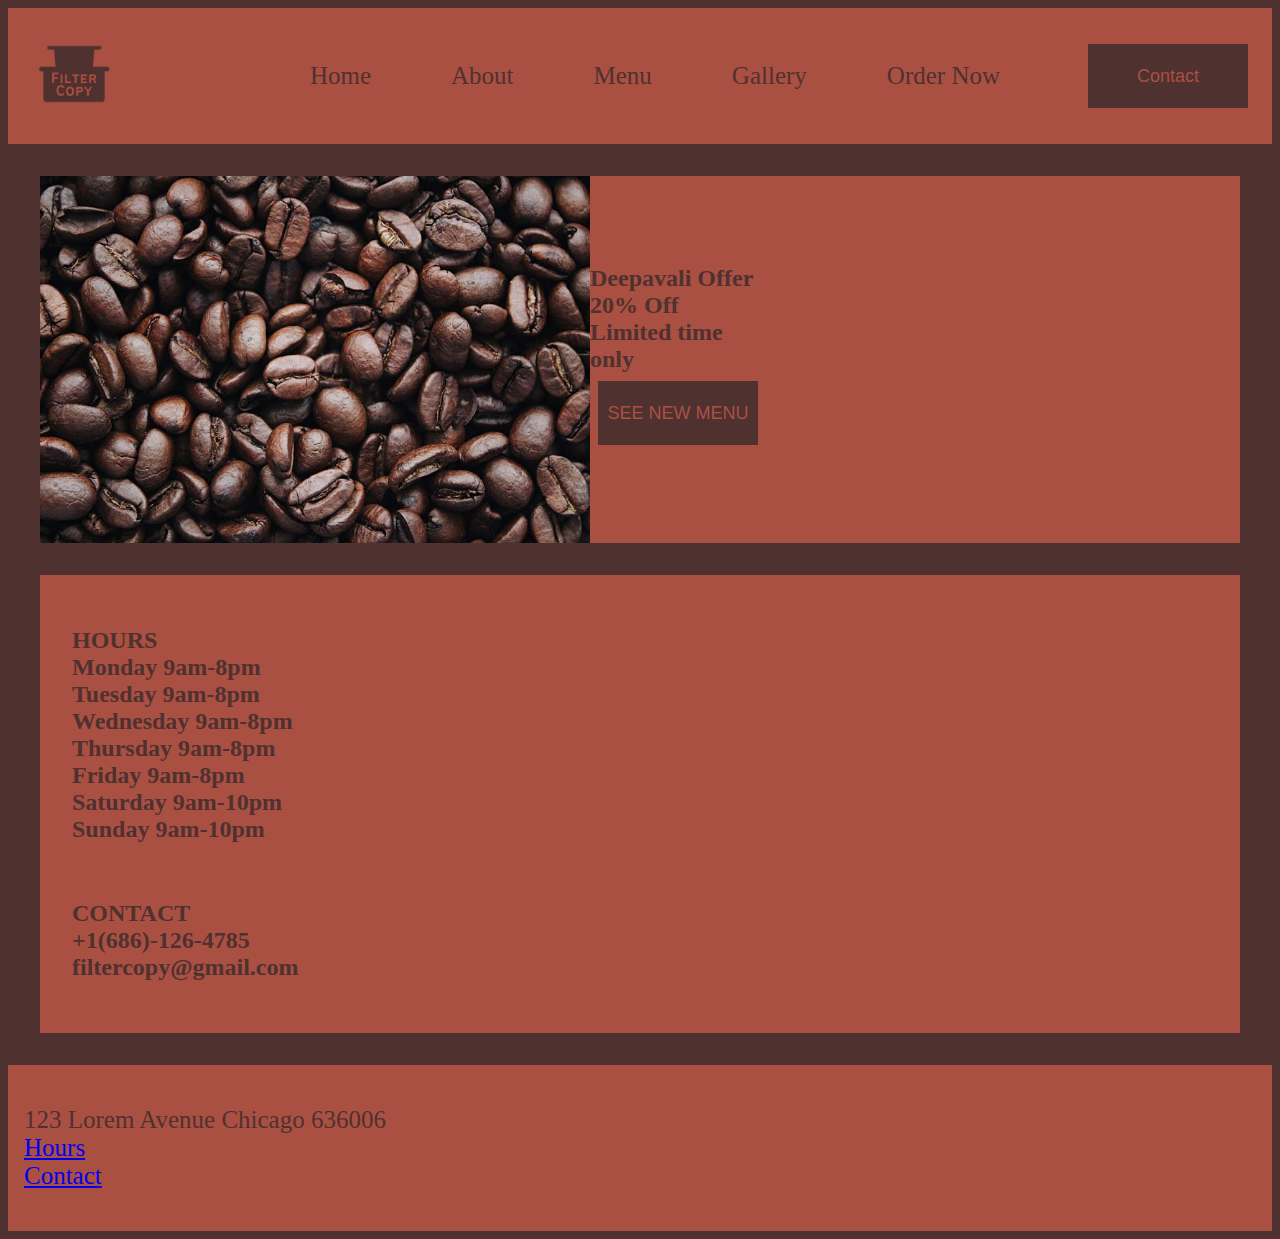
==== index.html @ 46a5beb3 "errors fized, client project complete" ====
<!DOCTYPE html>
<html lang="en">
<head>
    <meta charset="UTF-8">
    <meta name="viewport" content="width=device-width, initial-scale=1.0">

    <link rel="icon" type="image/png" href="favicon/favicon-96x96.png" sizes="96x96" />
    <link rel="icon" type="image/svg+xml" href="favicon/favicon.svg" />
    <link rel="shortcut icon" href="favicon/favicon.ico" />
    <link rel="apple-touch-icon" sizes="180x180" href="favicon/apple-touch-icon.png" />
    <meta name="apple-mobile-web-app-title" content="Filter copy" />
    <link rel="manifest" href="favicon/site.webmanifest" />

    <title>Filter Copy</title>
    <link rel="stylesheet" href="styles.css">

    <script src="scripts.js"></script>
</head>

<body>

    <div class="overlay toggle-nav">
        
    </div> 

    <header>
        <a href="index.html"> <img src="images/FilterCopy(3).jpg" width="100rem" alt="logo"> </a>

        <div class="hamburger" onclick="toggleNav()">
            <hr>
            <hr>
            <hr>
        </div>

        <nav class="toggle-nav">
            <a href="index.html">Home</a>
            <a href="about.html">About</a>
            <a href="menu.html">Menu</a>
            <a href="gallery.html">Gallery</a>
            <a href="order.html">Order Now</a>
            <a href="index.html#contact" class="contact-button"><button>Contact</button></a>
            <a href="index.html#contact" class="dontshow">Contact</a>
        </nav>
    </header>

    <main>
        <div class="coffeebeans">
            <img src="images/coffeebeans.jpg" width="550rem" class="coffeejpg" alt="coffee beans">
            <div class="org">
            <h2>
                Deepavali Offer
                <br>
                20% Off
                <br>
                Limited time only
                <br>
                <a href="menu.html">
                    <button>SEE NEW MENU</button>
                </a>
            </h2>
        </div>
        </div>
        
        <div class="hourscontact">
            <div id="hours" class="hours">
                <h2>HOURS
                <br>
                Monday       9am-8pm
                <br>
                Tuesday      9am-8pm
                <br>
                Wednesday    9am-8pm
                <br>
                Thursday     9am-8pm
                <br>
                Friday       9am-8pm
                <br>
                Saturday     9am-10pm
                <br>
                Sunday       9am-10pm</h2>
            </div>
            <br>
            <div id="contact">
                <h2>CONTACT<br>
                +1(686)-126-4785
                <br>
                filtercopy@gmail.com</h2>
            </div>
        </div>
    </main>

    <footer>
        <p>123 Lorem Avenue Chicago 636006
            <br>
            <a href="#hours">Hours</a>
            <br>
            <a href= "#contact">Contact</a>
        </p>
    </footer>
</body>
</html>
---- styles.css ----
@media (min-width: 1000px){

    .dontshow{
        display:none;
    }

    .hamburger{
        display: none;
    }

    nav{
        display:flex;
        justify-content:space-around;
        align-items: center;
        gap:5rem;
        padding-right:1rem;
        font-size:25px;
        color:#4F3130;
        a:link{
            text-decoration:none;
            color:#4F3130;
        }
        a:hover{
            color:#fff;
        }
    }
    
    header{
        display:flex;
        justify-content:space-between;
        align-items: center;
        background-color: #AA5042;
    }
    
    body{
        background-color:#4F3130;
        font-family:Cambria, Cochin, Georgia, Times, 'Times New Roman', serif;
    }
    
    .coffeebeans{
        background-color:#AA5042;
        display:flex;
        justify-content: space-between;
        align-items: center;
        margin:2rem;
        color:#4F3130;
    }
    
    .org{
        display:flex;
        justify-content: left;
        padding-right: 38rem;
    }
    
    .coffeejpg{
        margin:0;
    }
    
    img{
        margin:1rem;
    }
    
    .hourscontact{
        background-color: #AA5042;
        margin:2rem;
        color:#4F3130;
        padding:2rem;
    }
    
    
    footer{
        background-color: #AA5042;
        font-size:25px;
        color:#4F3130;
       padding:1rem;
    }
    
    h1{
        margin:2rem;
        padding:1rem;
        background-color: #AA5042;
        color: #4F3130;
    }
    
    .about1{
        color:#4F3130;
        background-color:#AA5042;
        display:flex;
        justify-content: space-around;
        align-items:center;
        margin:2rem;
    }
    
    .about2{
        color:#4F3130;
        background-color:#AA5042;
        display:flex;
        justify-content: space-around;
        align-items:center;
        margin:2rem;
    }
    
    .coffeemenu{
        color:#4F3130;
        background-color:#AA5042;
        margin:1rem;
        padding:1rem;
        height:90%;
    }
    .snacksmenu{
        color:#4F3130;
        background-color:#AA5042;
        margin:1rem;
        padding:1rem;
        height:90%;
    }
    
    .header button{
        background-color: #4F3130;
        color:#AA5042;
        font-size: 25px;
        width:10rem;
        height: 4rem;
        text-decoration: none;
        margin:0.5rem;
        border:none;
    }
    
    button{
        background-color: #4F3130;
        color:#AA5042;
        font-size: large;
        width:10rem;
        height: 4rem;
        text-decoration: none;
        margin:0.5rem;
        border:none;
    }
}


@media (max-width:500px){

    body{
        background-color:#4F3130;
        font-family:Cambria, Cochin, Georgia, Times, 'Times New Roman', serif;
    }

    nav{
        display:flex;
        flex-direction:column;
        align-items: center;
        font-size:15px;
        color:#4F3130;
        a:link{
            text-decoration:none;
            color:#4F3130;
        }
        a:hover{
            color:#fff;
        }
    }

    nav button{
        display:none;
    }    

    .contact-button {
        display: none;
    }
    
    header{
        display:flex;
        flex-direction:column;
        align-items: center;
        background-color: #AA5042;
        padding-bottom:1rem;
    }

    footer{
        display:flex;
        flex-direction:column;
        align-items: center;
        background-color: #AA5042;
        color:#4F3130;
    }

    .coffeebeans{
        background-color:#AA5042;
        display:flex;
        flex-direction:column;
        align-items: center;
        margin:2rem;
        color:#4F3130;
    }

    .hourscontact{
        background-color: #AA5042;
        margin:2rem;
        color:#4F3130;
        padding:2rem;
    }
    
    .org{
        display: flex;
        flex-direction:column;
        align-items: center;
    }
    
    .coffeejpg{
        margin:0;
        width:100%;
    }
    
    img{
        margin:1rem;
    }

    button{
        background-color: #4F3130;
        color:#AA5042;
        font-size: 15px;
        width:10rem;
        height: 3rem;
        text-decoration: none;
        border:none;
    }

    h1{
        margin:2rem;
        padding:1rem;
        background-color: #AA5042;
        color: #4F3130;
    }

    .about1{
        color:#4F3130;
        background-color:#AA5042;
        display:flex;
        flex-direction:column;
        align-items: center;
        margin:2rem;
        h2{
            margin:2rem;
        }
    }

    .aboutt1, .aboutt2{
            margin:0;
            width:26rem;   
    }
    
    .about2{
        color:#4F3130;
        background-color:#AA5042;
        display:flex;
        flex-direction:column;
        align-items: center;
        margin:2rem;
        h2{
            margin:2rem;
        }
    }

    .coffeemenu{
        background-color: #AA5042;
        margin:2rem;
        color:#4F3130;
        padding:2rem;
    }
    .snacksmenu{
        background-color: #AA5042;
        margin:2rem;
        color:#4F3130;
        padding:2rem;
    }

    .hamburger{
        width: 40px;
        padding: .5rem;
    }
    
    
    .hamburger hr{
        margin: .75rem 0;
        border: 2px solid #4F3130;
    }
    
    nav{
        background-color: #AA5042;
        position: fixed;
        width: 100%;
        left: 100%;
        top: 8rem;
        transition-property: left;
        transition-duration: .5s;
        transition-timing-function: ease-in-out;
    } 

    nav.show{
        left:0;
    }

    nav a{
        display: block;
        color: #4F3130;
        text-align: center;
        text-decoration: none;
        padding: 1rem;
        border: 1px solid #4F3130;
    }

    .overlay{
        width: 100%;
        height: 100%;
        top: 8rem;
        position:fixed;
        background-color: #4f31304f;
        transition-property: left;
        transition-duration: .5s;
        transition-timing-function: ease-in-out;
        left: -100%;
    }
    
    .overlay.show{
        left:0;
    }
}
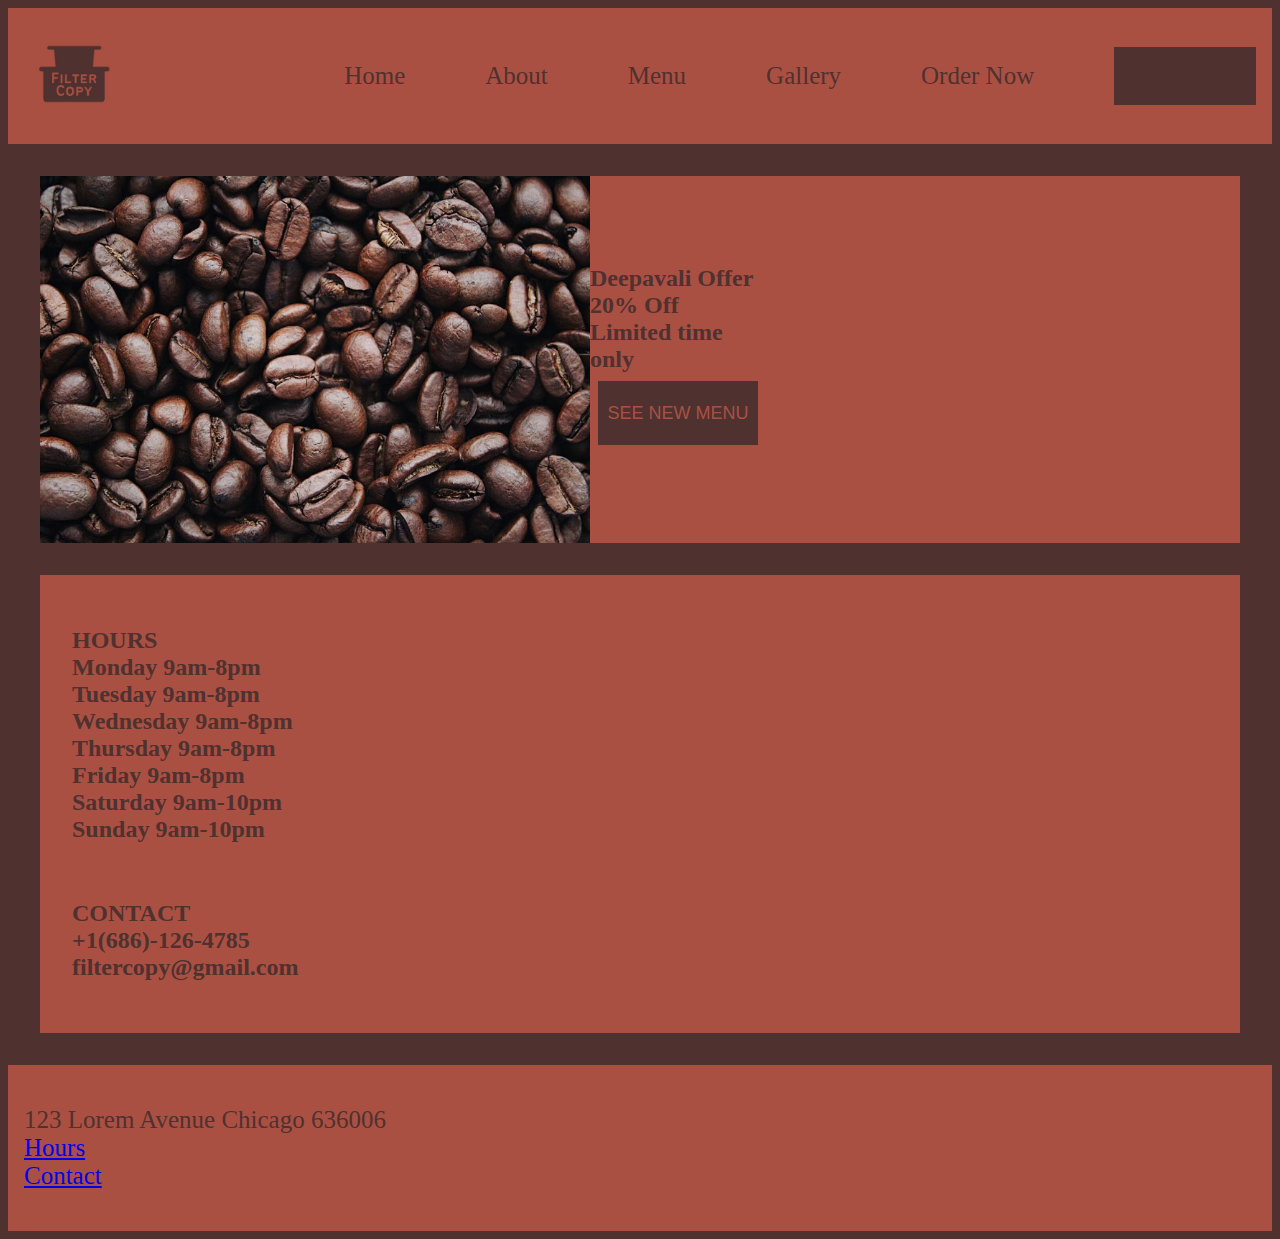
==== commit aa414dc0: "fixing in progress" ====
--- a/index.html
+++ b/index.html
@@ -4,12 +4,12 @@
     <meta charset="UTF-8">
     <meta name="viewport" content="width=device-width, initial-scale=1.0">
 
-    <link rel="icon" type="image/png" href="favicon/favicon-96x96.png" sizes="96x96" />
-    <link rel="icon" type="image/svg+xml" href="favicon/favicon.svg" />
-    <link rel="shortcut icon" href="favicon/favicon.ico" />
-    <link rel="apple-touch-icon" sizes="180x180" href="favicon/apple-touch-icon.png" />
-    <meta name="apple-mobile-web-app-title" content="Filter copy" />
-    <link rel="manifest" href="favicon/site.webmanifest" />
+    <link rel="icon" type="image/png" href="favicon/favicon-96x96.png" sizes="96x96">
+    <link rel="icon" type="image/svg+xml" href="favicon/favicon.svg">
+    <link rel="shortcut icon" href="favicon/favicon.ico">
+    <link rel="apple-touch-icon" sizes="180x180" href="favicon/apple-touch-icon.png">
+    <meta name="apple-mobile-web-app-title" content="Filter copy">
+    <link rel="manifest" href="favicon/site.webmanifest">
 
     <title>Filter Copy</title>
     <link rel="stylesheet" href="styles.css">
@@ -24,7 +24,7 @@
     </div> 
 
     <header>
-        <a href="index.html"> <img src="images/FilterCopy(3).jpg" width="100rem" alt="logo"> </a>
+        <a href="index.html"> <img src="images/FilterCopy(3).jpg" width="100" alt="logo"> </a>
 
         <div class="hamburger" onclick="toggleNav()">
             <hr>
@@ -38,14 +38,14 @@
             <a href="menu.html">Menu</a>
             <a href="gallery.html">Gallery</a>
             <a href="order.html">Order Now</a>
-            <a href="index.html#contact" class="contact-button"><button>Contact</button></a>
+            <a href="index.html#contact" class="contact-button">Contact</a>
             <a href="index.html#contact" class="dontshow">Contact</a>
         </nav>
     </header>
 
     <main>
         <div class="coffeebeans">
-            <img src="images/coffeebeans.jpg" width="550rem" class="coffeejpg" alt="coffee beans">
+            <img src="images/coffeebeans.jpg" width="550" class="coffeejpg" alt="coffee beans">
             <div class="org">
             <h2>
                 Deepavali Offer
--- a/styles.css
+++ b/styles.css
@@ -1,4 +1,4 @@
-@media (min-width: 1000px){
+
 
     .dontshow{
         display:none;
@@ -136,7 +136,18 @@
         margin:0.5rem;
         border:none;
     }
-}
+
+    .contact-button{
+        background-color: #4F3130;
+        border: none;
+        color: #AA5042;
+        padding: 15px 32px;
+        text-align: center;
+        text-decoration: none;
+        display: inline-block;
+        font-size: 25px;
+    }
+
 
 
 @media (max-width:500px){
@@ -165,9 +176,6 @@
         display:none;
     }    
 
-    .contact-button {
-        display: none;
-    }
     
     header{
         display:flex;
@@ -205,6 +213,8 @@
         display: flex;
         flex-direction:column;
         align-items: center;
+        font-size: 16px;
+        padding:2rem;
     }
     
     .coffeejpg{
@@ -279,7 +289,7 @@
         width: 40px;
         padding: .5rem;
     }
-    
+
     
     .hamburger hr{
         margin: .75rem 0;
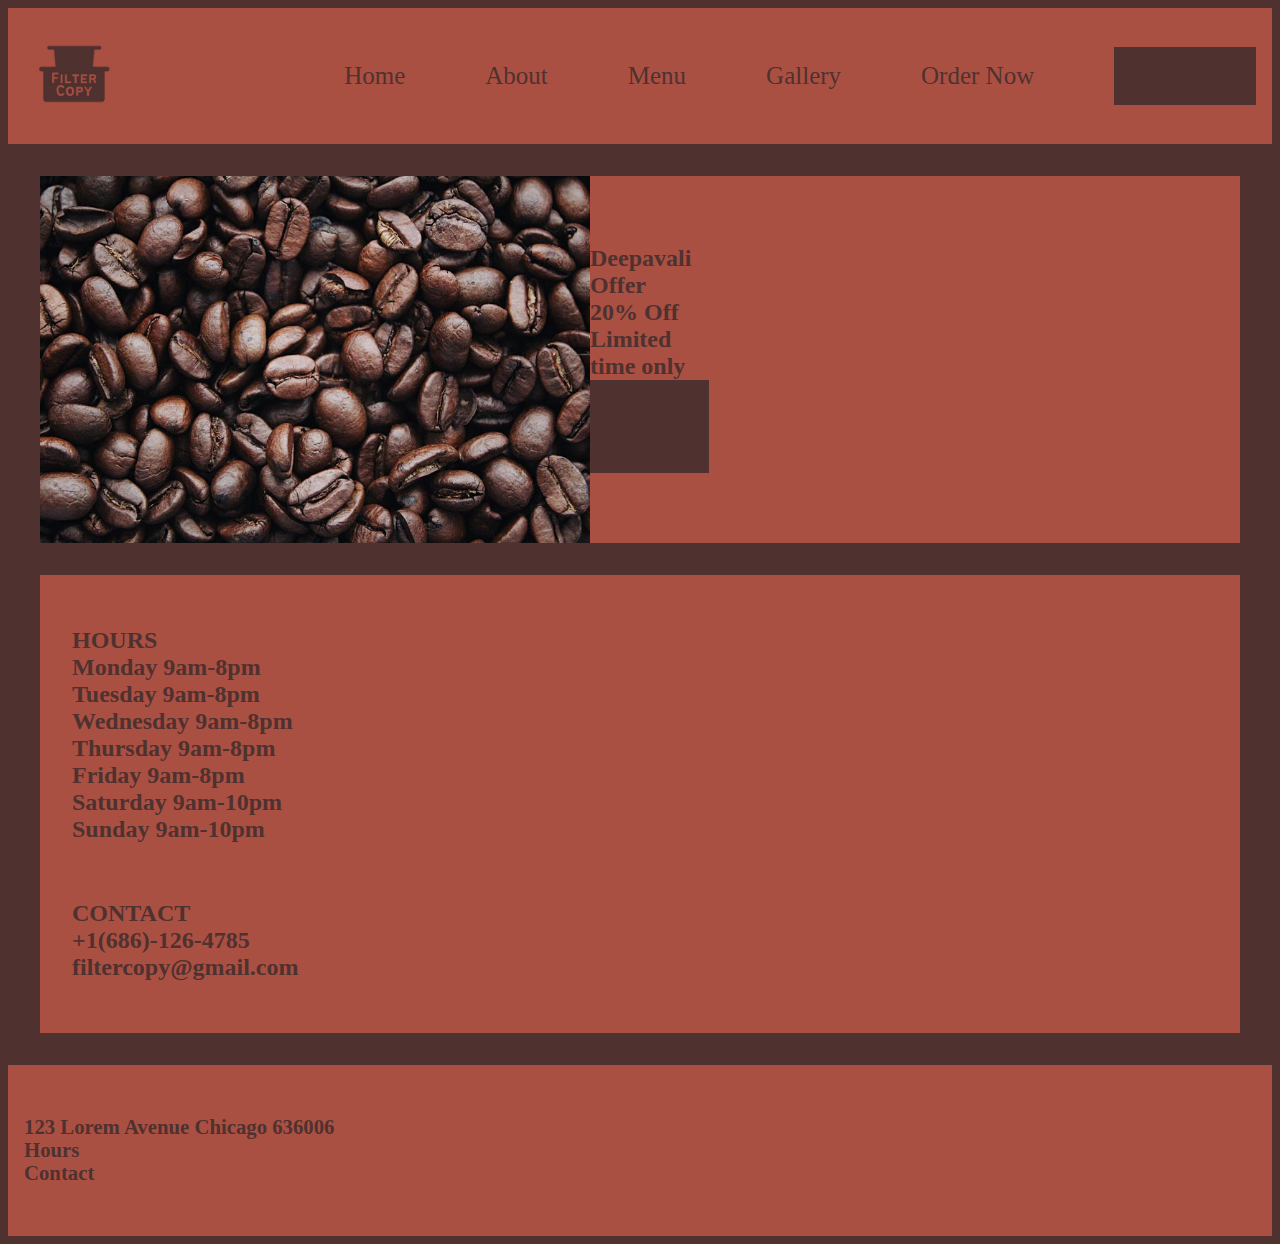
==== commit 52592f6f: "Client Project Completed" ====
--- a/index.html
+++ b/index.html
@@ -54,9 +54,7 @@
                 <br>
                 Limited time only
                 <br>
-                <a href="menu.html">
-                    <button>SEE NEW MENU</button>
-                </a>
+                <a href="menu.html" class="seemenu">SEE NEW MENU</a>
             </h2>
         </div>
         </div>
@@ -90,12 +88,12 @@
     </main>
 
     <footer>
-        <p>123 Lorem Avenue Chicago 636006
+        <h5>123 Lorem Avenue Chicago 636006
             <br>
             <a href="#hours">Hours</a>
             <br>
             <a href= "#contact">Contact</a>
-        </p>
+        </h5>
     </footer>
 </body>
 </html>--- a/styles.css
+++ b/styles.css
@@ -1,7 +1,16 @@
-
-
     .dontshow{
         display:none;
+    }
+
+    .seemenu{
+        background-color: #4F3130;
+        border: none;
+        color: #AA5042;
+        padding: 15px 32px;
+        text-align: center;
+        text-decoration: none;
+        display: inline-block;
+        font-size: 18px;
     }
 
     .hamburger{
@@ -16,13 +25,15 @@
         padding-right:1rem;
         font-size:25px;
         color:#4F3130;
-        a:link{
-            text-decoration:none;
-            color:#4F3130;
-        }
-        a:hover{
-            color:#fff;
-        }
+        /*The a:link and a:hover are inside of the Nav CSS. That is what the first two errors are*/
+    }
+
+    a:link{
+        text-decoration:none;
+        color:#4F3130;
+    }
+    a:hover{
+        color:#fff;
     }
     
     header{
@@ -126,17 +137,6 @@
         border:none;
     }
     
-    button{
-        background-color: #4F3130;
-        color:#AA5042;
-        font-size: large;
-        width:10rem;
-        height: 4rem;
-        text-decoration: none;
-        margin:0.5rem;
-        border:none;
-    }
-
     .contact-button{
         background-color: #4F3130;
         border: none;
@@ -157,25 +157,25 @@
         font-family:Cambria, Cochin, Georgia, Times, 'Times New Roman', serif;
     }
 
-    nav{
-        display:flex;
-        flex-direction:column;
-        align-items: center;
-        font-size:15px;
-        color:#4F3130;
-        a:link{
-            text-decoration:none;
-            color:#4F3130;
-        }
-        a:hover{
-            color:#fff;
-        }
-    }
-
-    nav button{
+    .contact-button{
         display:none;
-    }    
-
+    }
+
+    .dontshow{
+        display: block;
+        color: #4F3130;
+        text-align: center;
+        text-decoration: none;
+        padding: 1rem;
+    }
+
+    a:link{
+        text-decoration:none;
+        color:#4F3130;
+    }
+    a:hover{
+        color:#fff;
+    }
     
     header{
         display:flex;
@@ -250,9 +250,11 @@
         flex-direction:column;
         align-items: center;
         margin:2rem;
-        h2{
-            margin:2rem;
-        }
+        /*h2 is inside about1. Which is invalid for CSS*/
+    }
+
+    h2{
+        margin:2rem;
     }
 
     .aboutt1, .aboutt2{
@@ -267,9 +269,7 @@
         flex-direction:column;
         align-items: center;
         margin:2rem;
-        h2{
-            margin:2rem;
-        }
+        /*h2 is inside about2 which is invalid. If you want to call just the h2 in the about2 you need to do .about2 h2{} */
     }
 
     .coffeemenu{
@@ -286,46 +286,56 @@
     }
 
     .hamburger{
+        display: block;
         width: 40px;
         padding: .5rem;
     }
-
     
     .hamburger hr{
         margin: .75rem 0;
         border: 2px solid #4F3130;
     }
     
-    nav{
+    header nav{
         background-color: #AA5042;
         position: fixed;
         width: 100%;
         left: 100%;
-        top: 8rem;
+        top: 10rem;
         transition-property: left;
         transition-duration: .5s;
         transition-timing-function: ease-in-out;
-    } 
-
-    nav.show{
-        left:0;
-    }
-
-    nav a{
+        flex-direction:column;
+        padding-bottom:1.5rem;
+    }
+    
+    header nav a{
         display: block;
         color: #4F3130;
         text-align: center;
         text-decoration: none;
-        padding: 1rem;
-        border: 1px solid #4F3130;
-    }
-
+        font-size: 24px;
+    }
+    
+    header{
+        background-color: #AA5042;
+        top: 0;
+        width: 100%;
+        display: flex;
+        justify-content:space-between;
+        align-items:center;
+    }
+    
+    header nav.show{
+        left:0;
+    }
+    
     .overlay{
         width: 100%;
         height: 100%;
-        top: 8rem;
+        top: 10rem;
         position:fixed;
-        background-color: #4f31304f;
+        background-color: #4f31302c;
         transition-property: left;
         transition-duration: .5s;
         transition-timing-function: ease-in-out;
